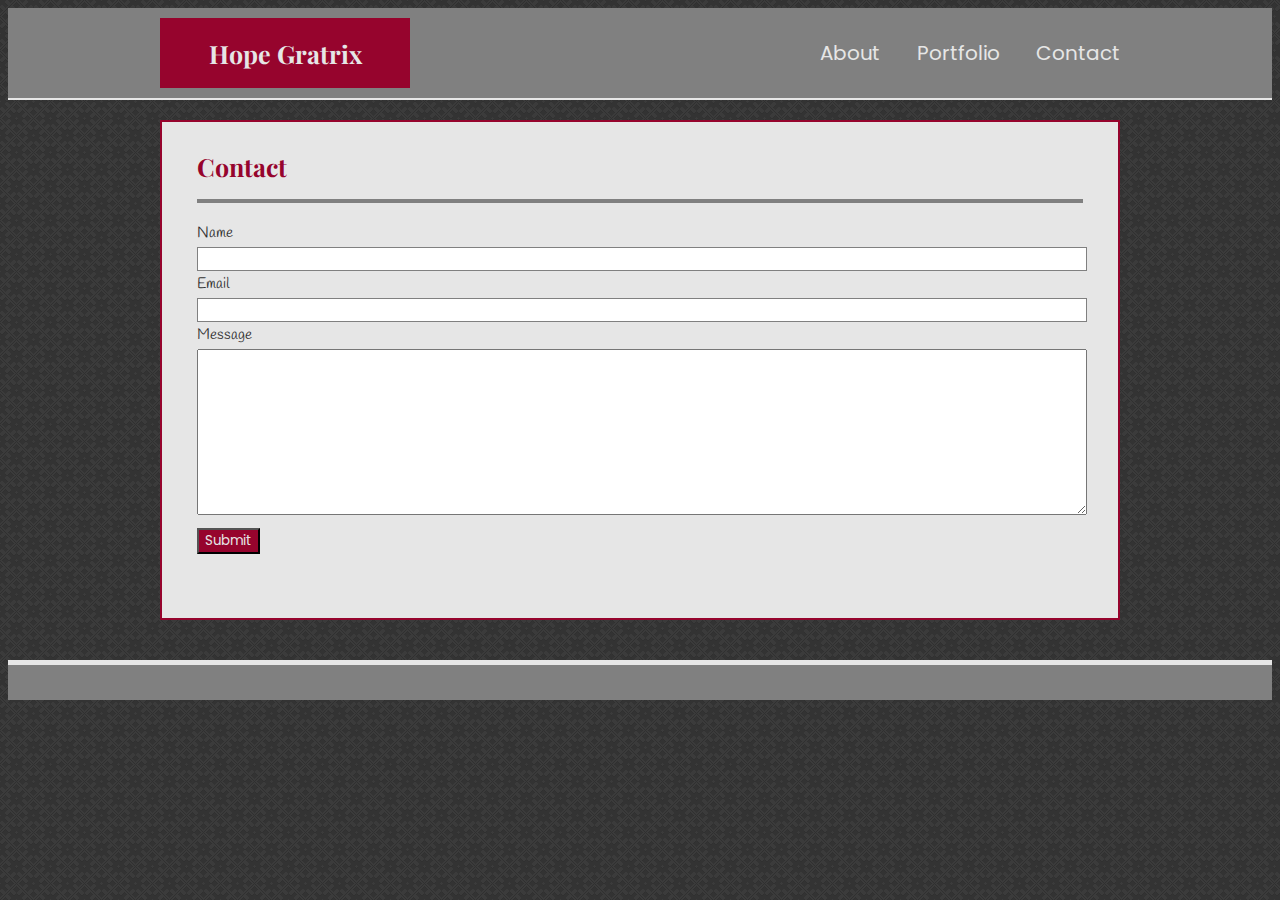
==== contact.html @ f517b64c "Merge pull request #1 from hegratrix/dev" ====
<!DOCTYPE html>
<html lang="en">
<head>
    <meta charset="UTF-8">
    <meta name="viewport" content="width=device-width, initial-scale=1.0">
    <meta http-equiv="X-UA-Compatible" content="ie=edge">
    <title>Contact</title>
    <link rel="stylesheet" href="assets/css/reset.css">
    <link rel="stylesheet" href="assets/css/style.css">
    <link href="https://fonts.googleapis.com/css?family=Handlee" rel="stylesheet">
    <link href="https://fonts.googleapis.com/css?family=Playfair+Display|Poppins" rel="stylesheet">
</head>
<body>
    
    <header class="header">
    <div class="grid-container-header">
        <h1 id="HopeGratrix" class="grid-item">Hope Gratrix</h1>
        <a class="hlink" id="About" href="index.html">About</a>
        <a class="hlink" id="Portfolio" href="portfolio.html">Portfolio</a>
        <a class="hlink" id="Contact" href="contact.html">Contact</a>      
    </header>
    </div>
            
    <div class="grid-container-contact">
        <h1 id="contact">Contact</h1>
            <form id="label"> 
                <label for="name">Name</label>
                <input type="text" name="Name">
                <label for="email">Email</label>
                <input type="email" name="Email"><br>
                <label for="message">Message</label>
            </form>
                <textarea rows="8"></textarea><br>
                <button>Submit</button>

    </div>

<footer></footer>
    
</body>
</html>
---- assets/css/style.css ----
* {
    box-sizing: border-box;
  }

.grid-container-header {
    display: grid;
    grid-template-columns: 62.5% 12.5% 12.5% 12.5%;
    width: 960px;
    height: auto;
    margin-right: auto;
    margin-left: auto;
}

.grid-item {
    padding: 20px;
}

.header {
    width: 100%;
    background:#808080;
    border-bottom-style: solid;
    border-width: 2px;
    border-color: #e6e6e6;
    margin-right: auto;
    margin-left: auto;
}

body {
   background-image: url("../images/dark_embroidery.png")
}

#HopeGratrix {
    background: #96042d;
    color: #e6e6e6;
    font-size: 25px;
    width: 250px;
    text-align: center;
    padding: 22.5px;
    grid-column-start: 1;
    grid-column-end: 2;
    font-family: 'Playfair Display', serif;
    margin: 10px;
    margin-left: 0;
}

#About {
    grid-column-start: 2;
    grid-column-end: 3;
}

#Portfolio {
    grid-column-start: 3;
    grid-column-end: 4;
}

#Contact {
    grid-column-start: 4;
    grid-column-end: 5;
}

.hlink {
    font-family: 'Poppins', sans-serif;
    text-align: right;
    font-size: 20px;
    color: #e6e6e6;
    padding-top: 35px;
    text-decoration: none;
}

footer {
    background: #808080;
    border-top-style: solid;
    border-color: #e6e6e6;
    border-width: 5px;
    position: relative;
    bottom: 0;
    width:100%;
    height:40px;
}

.grid-container-AboutMe {
    background: #e6e6e6;
    width: 960px;
    height: auto;
    margin: 20px;
    margin-right: auto;
    margin-left: auto;
    border-style: solid;
    border-width: 2px;
    border-color: #96042d;
    color: #323232;
}


#AboutMe {
    color: #96042d;
    font-family: 'Playfair Display', serif;
    font-size: 25px;
    margin-left: 35px;
    padding-bottom: 20px;
    padding-top: 10px;
    border-bottom-style: solid;
    border-color: #808080;
    border-width: 4px;
    margin-right: 35px;
}

#MyPicture {
    width: 20%;
    border-style: solid;
    border-color: #96042d;
    border-width: 2px;
    margin-left: 35px;
    float: left;
    margin-right: 25px;
}

#MyBio {
    font-family: 'Handlee', cursive;
    font-size: 16px;
    line-height: 1.6;
}

p{
    margin-right: 35px;
    margin-left: 35px;
}

.grid-container-contact {
    background: #e6e6e6;
    width: 960px;
    height: 500px;
    margin: 20px;
    margin-right: auto;
    margin-left: auto;
    border-style: solid;
    border-width: 2px;
    border-color: #96042d;
    margin-bottom: 40px;   
}

#contact {
    color: #96042d;
    font-family: 'Playfair Display', serif;
    font-size: 25px;
    margin-left: 35px;
    padding-bottom: 20px;
    padding-top: 15px;
    border-bottom-style: solid;
    border-color: #808080;
    border-width: 4px;
    margin-right: 35px;
}

label {
    font-family:'Handlee', cursive;
    color: #323232;
    font-size: 15px;
    margin-left: 35px;
    display: inline-block;
    margin-top: 6px;
    margin-bottom: 6px;
}

input {
    width: 890px;
    color: #323232;
    margin-left: 35px;
    border-style: solid;
    border-color: #808080;
    border-width: 1px;
    font-family: 'Poppins', sans-serif;
}

button {
    margin-left: 35px;
    color: #e6e6e6;
    background-color: #96042d;
    margin-top: 10px;
    font-family: 'Poppins', sans-serif;
}

#message {
    padding: 80px;
}

.grid-container-FollowMe {
    display: flex;
    align-items: center;
    justify-content: space-around;
    background: #e6e6e6;
    width: 960px;
    height: 50px;
    margin: 20px;
    margin-right: auto;
    margin-left: auto;
    border-style: solid;
    border-width: 2px;
    border-color: #96042d;
}

.follow {
    width: 30px;
    height: 30px;
    vertical-align: middle;
}

.followlink {
    font-size: 20px;
    color: #808080;
    font-family: 'Poppins', sans-serif;
}

#FollowMe {
    color: #96042d;
    font-family: 'Playfair Display', serif;
    font-size: 25px;
}

.hlink:hover, .followlink:hover {
    font-size: 25px;
    color: #96042d;
}

.container-portfolio {
    display: grid;
    background: #e6e6e6;
    width: 960px;
    height: auto;
    margin: 20px;
    margin-right: auto;
    margin-left: auto;
    border-style: solid;
    border-width: 2px;
    border-color: #96042d;
}

.grid-container-portfolio {
    display: grid;
    grid-template-columns: auto auto auto;
    justify-content: space-evenly;

}

#portfolio {
    color: #96042d;
    font-family: 'Playfair Display', serif;
    font-size: 25px;
    margin-left: 35px;
    padding-bottom: 20px;
    padding-top: 10px;
    border-bottom-style: solid;
    border-color: #808080;
    border-width: 4px;
    margin-right: 35px;
}

.picture {
    width: 250px;
    height: 200px;
    border-style: solid;
    border-color: #96042d;
    border-width: 2px;
    align-content: center;
    position: relative;
    margin-top: 10px;
}

.title {
    background-color: #96042d;
    padding: 10px;
    width: 250px;
    color: #e6e6e6;
    text-align: center;
    position: absolute;
    bottom: 5px;
    border-style: solid;
    border-width: 2px;
    border-color: #323232;
    font-family: 'Poppins', sans-serif;
    font-size: 18px;
}

.relative {
    position: relative;
    bottom: 15px;
}

textarea {
    font-family: 'Poppins', sans-serif;
    margin-left: 35px;
    width: 890px;
}

@media only screen and (max-width: 980px) {
    .grid-container-header {
        width: 100%;
        grid-template-columns: 62.5% 10% 10% 10%;
        /* margin-left: 20px; */
    }
    .grid-container-AboutMe, .grid-container-FollowMe, .container-portfolio, .grid-container-contact {
        width: 100%;
        height: auto;
    }

    #MyPicture {
        width: 25%;
    }

    .grid-container-portfolio {
        display: grid;
        width: 80%;
        grid-template-columns: auto auto;
        justify-content: space-evenly;
        height: auto
    }

    .picture {
        width: 175px;
        height: 125px;
        margin-top: 10px;
    }

    .title {
        width: 175px;
        font-size: 13px;
        padding: 5px;
        bottom: -2px;
    }

    textarea, input {
        width: 88%;
    }

    button {
        margin-bottom: 10px;
    }

}

@media only screen and (max-width: 768px) {
    .grid-container-header {
        width: 100%;
    }

    .hlink { 
        font-size: 15px;
    }

    #HopeGratrix {
        font-size: 20px;
        padding: 18px;
    }

    a:hover {
        font-size: 20px;
    }

    .grid-container-AboutMe, .grid-container-FollowMe, .container-portfolio, .grid-container-contact {
        width: 95%;
        height: auto;
    }
    
    .followlink {
        font-size: 15px;
    }

    .grid-container-portfolio {
        display: grid;
        width: 95%;
    }

}


@media only screen and (max-width: 640px) {

    .grid-container-header {
        display: grid;
        grid-template-columns: 20% 20% 20% 20% 20%;
        margin: 0px;
    }

    .grid-container-portfolio {
        grid-template-columns: auto;
    }

    .picture {
        width: 250px;
        height: 200px;
    }

    .title {
        width: 250px;
        bottom: -3px;
        padding: 10px;
        font-size: 18px;
    }

    #HopeGratrix {
        grid-column-start: 1;
        grid-column-end: 6;
        font-size: 25px;
        padding: 22.5px;
        width: 100%;
        margin: 0px;
    }

    #About {
        grid-column-start: 2;
        grid-column-end: 3;
        text-align: center;
    }

    #Portfolio {
        grid-column-start: 3;
        grid-column-end: 4;
        text-align: center;
    }

    #Contact {
        grid-column-start: 4;
        grid-column-end: 5;
        text-align: center;
    }

    .hlink {
        font-size: 15px;
        padding: 15px;
    }

    #MyPicture {
        float: none;
        width: 175px;
        display: block;
        margin-left: auto;
        margin-right: auto;
    }
}
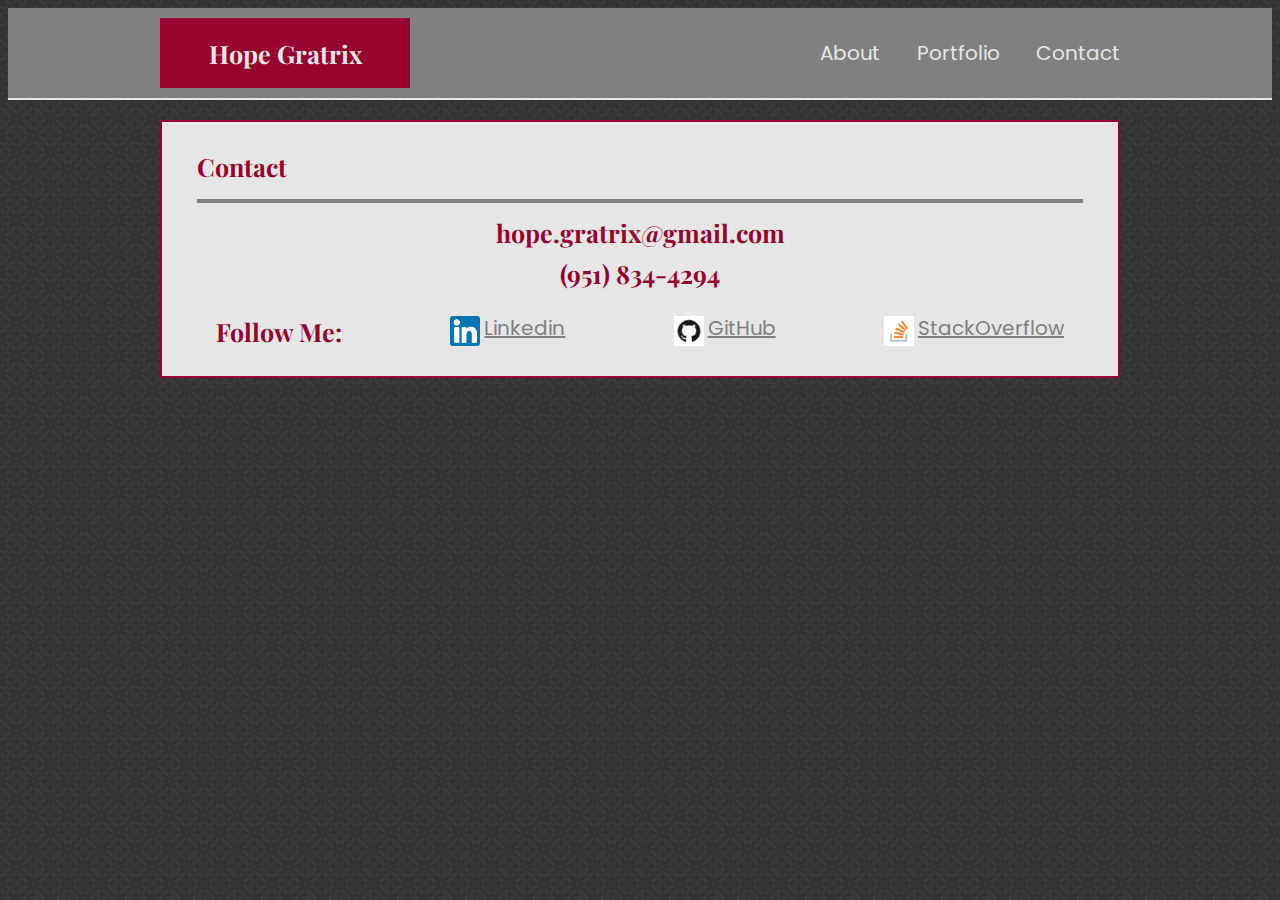
==== commit 3d9bd079: "contact, responsive" ====
--- a/contact.html
+++ b/contact.html
@@ -13,17 +13,17 @@
 <body>
     
     <header class="header">
-    <div class="grid-container-header">
-        <h1 id="HopeGratrix" class="grid-item">Hope Gratrix</h1>
-        <a class="hlink" id="About" href="index.html">About</a>
-        <a class="hlink" id="Portfolio" href="portfolio.html">Portfolio</a>
-        <a class="hlink" id="Contact" href="contact.html">Contact</a>      
+        <div class="grid-container-header">
+            <h1 id="HopeGratrix" class="grid-item">Hope Gratrix</h1>
+            <a class="hlink" id="About" href="index.html">About</a>
+            <a class="hlink" id="Portfolio" href="portfolio.html">Portfolio</a>
+            <a class="hlink" id="Contact" href="contact.html">Contact</a>      
+        </div>
     </header>
-    </div>
             
     <div class="grid-container-contact">
         <h1 id="contact">Contact</h1>
-            <form id="label"> 
+            <!-- <form id="label"> 
                 <label for="name">Name</label>
                 <input type="text" name="Name">
                 <label for="email">Email</label>
@@ -31,12 +31,26 @@
                 <label for="message">Message</label>
             </form>
                 <textarea rows="8"></textarea><br>
-                <button>Submit</button>
-
+                <button>Submit</button> -->
+        <h1 class="contact-info">hope.gratrix@gmail.com</h1>
+        <h1 class="contact-info">(951) 834-4294</h1>
+        <div class="grid-container-FollowMe2">
+            <h1 id="FollowMe">Follow Me:</h1>
+            <div>
+                <img class="follow" src="assets/images/linkedin.png" alt="">
+                <a class="followlink" href="https://www.linkedin.com/in/hope-gratrix-8323bb46/">Linkedin</a>
+            </div>
+            <div>
+                <img class="follow" src="assets/images/GitHub.png" alt="">
+                <a class="followlink" href="https://github.com/hegratrix">GitHub</a>
+            </div>
+            <div>
+                <img class="follow" src="assets/images/stack.png" alt="">
+                <a class="followlink" href="https://stackoverflow.com/users/9983776/h-gratrix">StackOverflow</a>
+            </div>    
+        </div>
     </div>
-
-<footer></footer>
-    
+ 
 </body>
 </html>
 
--- a/assets/css/style.css
+++ b/assets/css/style.css
@@ -1,6 +1,6 @@
 * {
     box-sizing: border-box;
-  }
+}
 
 .grid-container-header {
     display: grid;
@@ -91,7 +91,6 @@
     color: #323232;
 }
 
-
 #AboutMe {
     color: #96042d;
     font-family: 'Playfair Display', serif;
@@ -109,7 +108,7 @@
     width: 20%;
     border-style: solid;
     border-color: #96042d;
-    border-width: 2px;
+    border-width: 4px;
     margin-left: 35px;
     float: left;
     margin-right: 25px;
@@ -121,15 +120,16 @@
     line-height: 1.6;
 }
 
-p{
+p {
     margin-right: 35px;
     margin-left: 35px;
+    color: black;
 }
 
 .grid-container-contact {
     background: #e6e6e6;
     width: 960px;
-    height: 500px;
+    height: auto;
     margin: 20px;
     margin-right: auto;
     margin-left: auto;
@@ -199,6 +199,18 @@
     border-color: #96042d;
 }
 
+.grid-container-FollowMe2 {
+    display: flex;
+    align-items: center;
+    justify-content: space-around;
+    background: #e6e6e6;
+    width: 956px;
+    height: 50px;
+    margin: 20px;
+    margin-right: auto;
+    margin-left: auto;
+}
+
 .follow {
     width: 30px;
     height: 30px;
@@ -239,7 +251,6 @@
     display: grid;
     grid-template-columns: auto auto auto;
     justify-content: space-evenly;
-
 }
 
 #portfolio {
@@ -292,13 +303,20 @@
     width: 890px;
 }
 
+.contact-info {
+    color: #96042d;
+    text-align: center;
+    font-family: 'Playfair Display', serif;
+    font-size: 25px;
+}
+
 @media only screen and (max-width: 980px) {
     .grid-container-header {
         width: 100%;
         grid-template-columns: 62.5% 10% 10% 10%;
         /* margin-left: 20px; */
     }
-    .grid-container-AboutMe, .grid-container-FollowMe, .container-portfolio, .grid-container-contact {
+    .grid-container-AboutMe, .grid-container-FollowMe, .grid-container-FollowMe2, .container-portfolio, .grid-container-contact {
         width: 100%;
         height: auto;
     }
@@ -335,7 +353,6 @@
     button {
         margin-bottom: 10px;
     }
-
 }
 
 @media only screen and (max-width: 768px) {
@@ -369,15 +386,12 @@
         display: grid;
         width: 95%;
     }
-
-}
-
+}
 
 @media only screen and (max-width: 640px) {
-
     .grid-container-header {
         display: grid;
-        grid-template-columns: 20% 20% 20% 20% 20%;
+        grid-template-columns: 33.3% 33.3% 33.3%;
         margin: 0px;
     }
 
@@ -399,7 +413,7 @@
 
     #HopeGratrix {
         grid-column-start: 1;
-        grid-column-end: 6;
+        grid-column-end: 4;
         font-size: 25px;
         padding: 22.5px;
         width: 100%;
@@ -407,20 +421,20 @@
     }
 
     #About {
+        grid-column-start: 1;
+        grid-column-end: 2;
+        text-align: center;
+    }
+
+    #Portfolio {
         grid-column-start: 2;
         grid-column-end: 3;
         text-align: center;
     }
 
-    #Portfolio {
+    #Contact {
         grid-column-start: 3;
         grid-column-end: 4;
-        text-align: center;
-    }
-
-    #Contact {
-        grid-column-start: 4;
-        grid-column-end: 5;
         text-align: center;
     }
 
@@ -436,4 +450,13 @@
         margin-left: auto;
         margin-right: auto;
     }
+
+    #FollowMe {
+        display: none;
+    }
+
+    .follow {
+        width: 20px;
+        height: 20px;
+    }
 }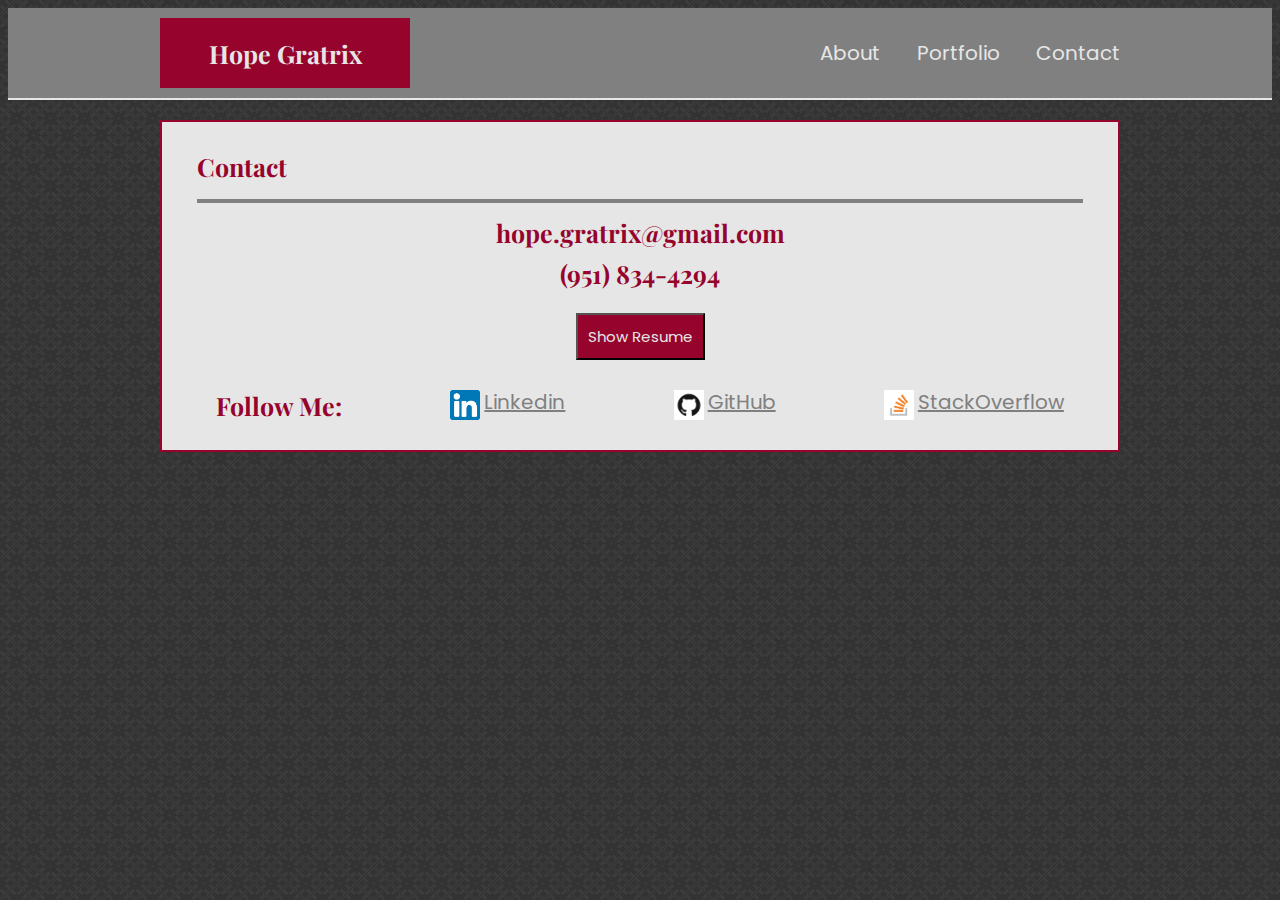
==== commit 86d55096: "resume" ====
--- a/contact.html
+++ b/contact.html
@@ -32,8 +32,11 @@
             </form>
                 <textarea rows="8"></textarea><br>
                 <button>Submit</button> -->
-        <h1 class="contact-info">hope.gratrix@gmail.com</h1>
-        <h1 class="contact-info">(951) 834-4294</h1>
+        <div id="resume-div">
+            <h1 class="contact-info">hope.gratrix@gmail.com</h1>
+            <h1 class="contact-info">(951) 834-4294</h1>
+            <button id="resume-button" onclick="showResume()">Show Resume</button>
+        <embed id="resume" src="./assets/images/my resume.pdf" type="application/pdf" width="100%" height ="600px">
         <div class="grid-container-FollowMe2">
             <h1 id="FollowMe">Follow Me:</h1>
             <div>
@@ -50,7 +53,11 @@
             </div>    
         </div>
     </div>
- 
+    <script>
+        function showResume() {
+            document.querySelector('#resume').style.display = 'block'
+        }
+    </script>
 </body>
 </html>
 
--- a/assets/css/style.css
+++ b/assets/css/style.css
@@ -310,6 +310,21 @@
     font-size: 25px;
 }
 
+#resume-button {
+    padding: 10px;
+    margin-left: auto;
+    margin-right: auto;
+    font-size: 15px;
+}
+
+#resume-div {
+    text-align: center;
+}
+
+#resume {
+    display: none;
+}
+
 @media only screen and (max-width: 980px) {
     .grid-container-header {
         width: 100%;
